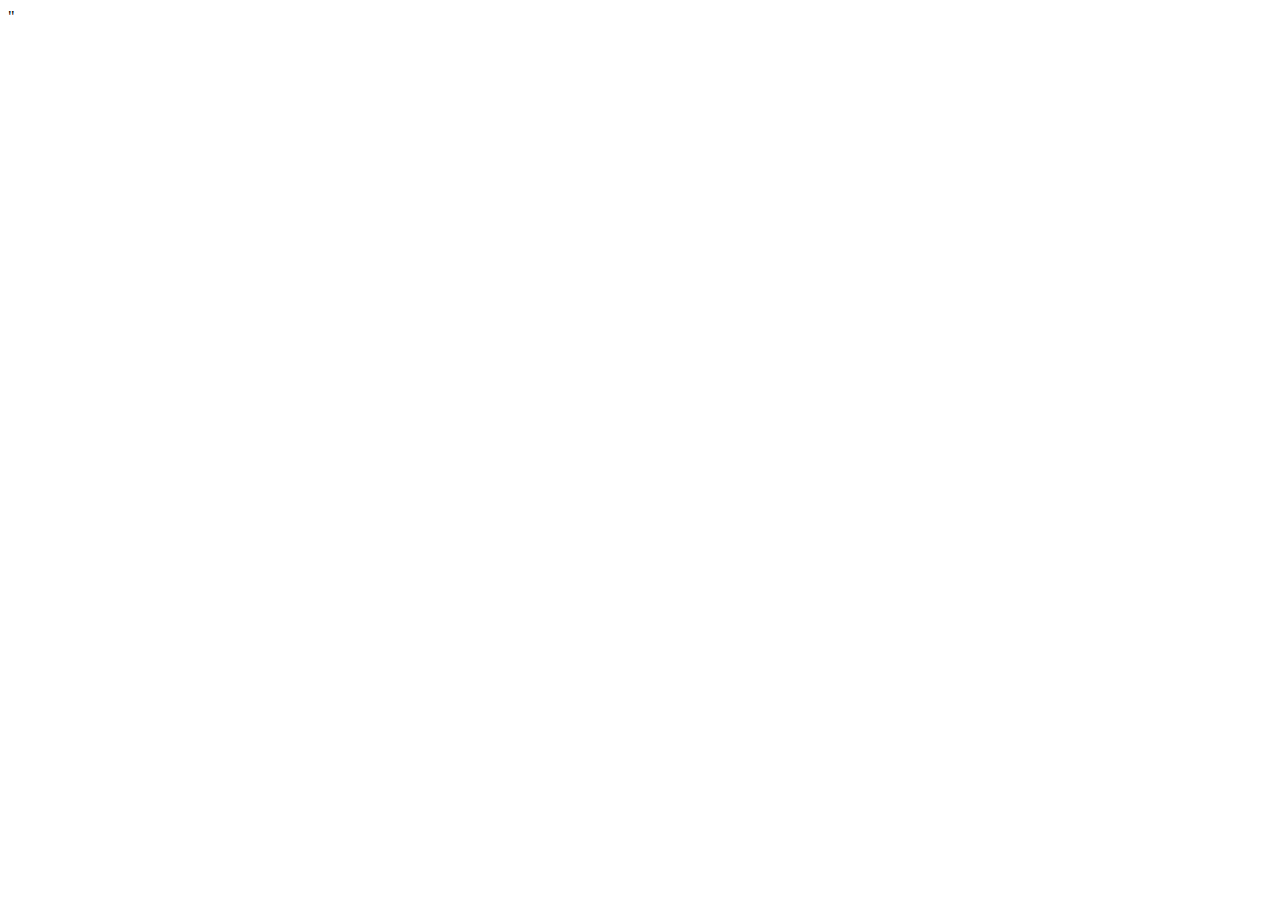
==== background_animation/index.html @ f64ed403 "first commit" ====
<!DOCTYPE html>
<html lang="en">
  <head>
    <meta charset="UTF-8" />
    <meta name="viewport" content="width=device-width, initial-scale=1.0" />
    <title>Background Animation</title>
    <link rel="stylesheet" href="style.css" />
    <script src="script.js"></script>
    "
  </head>
  <body>
    <div class="container">
      <div class="circle"></div>
      <div class="circle"></div>
      <div class="circle"></
  </body>
</html>
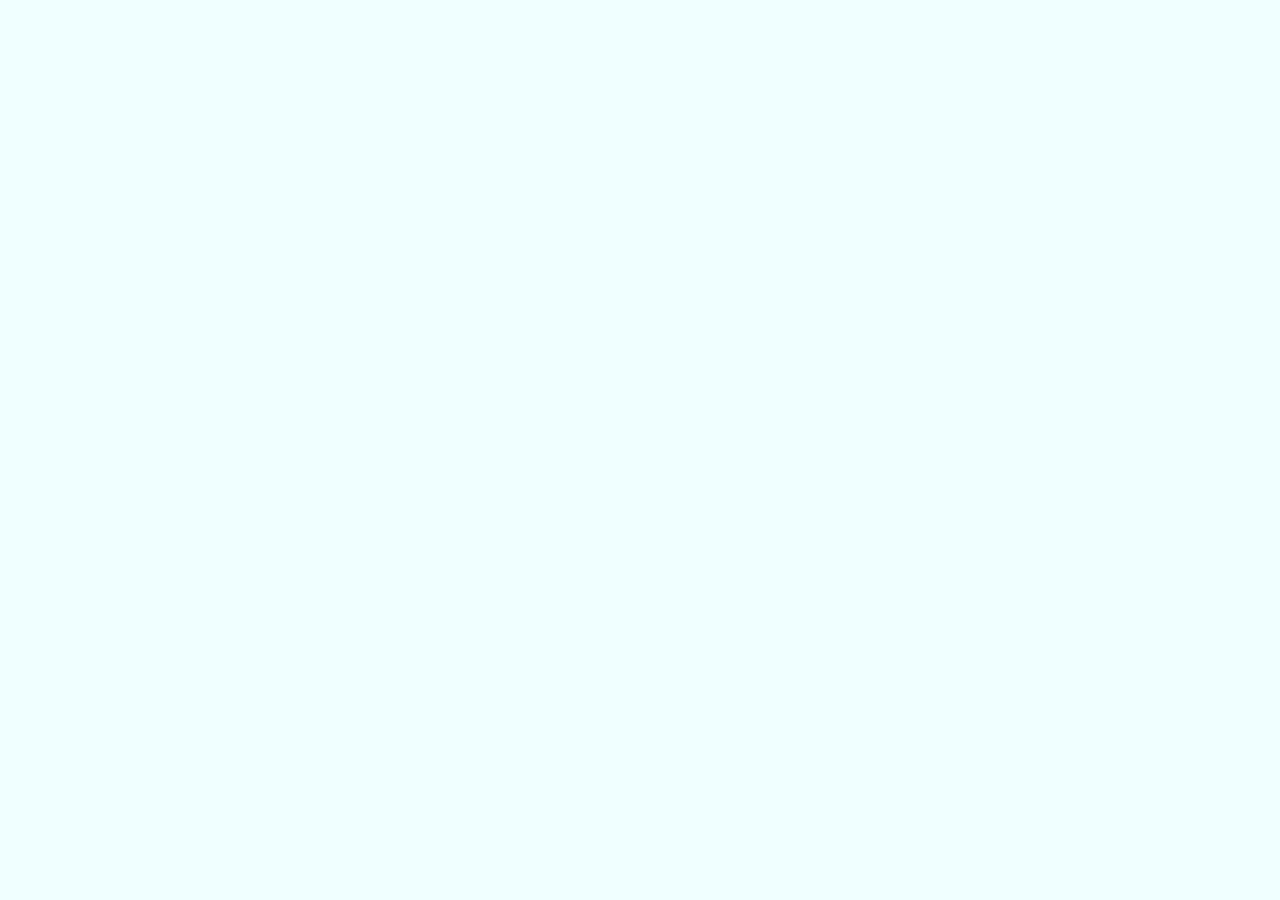
==== commit 806a17df: "Implement background animation with dynamic shapes and styling" ====
--- a/background_animation/index.html
+++ b/background_animation/index.html
@@ -5,13 +5,9 @@
     <meta name="viewport" content="width=device-width, initial-scale=1.0" />
     <title>Background Animation</title>
     <link rel="stylesheet" href="style.css" />
-    <script src="script.js"></script>
-    "
   </head>
   <body>
-    <div class="container">
-      <div class="circle"></div>
-      <div class="circle"></div>
-      <div class="circle"></
+    <div class="container"></div>
+    <script src="script.js"></script>
   </body>
 </html>
--- a/background_animation/style.css
+++ b/background_animation/style.css
@@ -0,0 +1,48 @@
+*{
+    box-sizing: border-box;
+    margin: 0;
+    padding: 0;
+    background-color: azure;
+    cursor: grabbing;
+}
+
+.container{
+    display: flex;
+    justify-content: center;
+    align-items: center;
+    height: 100vh;
+    width: 100%;
+    flex-wrap: wrap;
+    overflow: hidden;
+}
+
+.container span{
+    position: relative;
+    display: flex;
+    justify-content: center;
+    align-items: center;
+    min-height: 20px;
+    min-width: 20px;
+}
+
+
+.container span::before{
+    content: '';
+    position: absolute;
+    background: url('https://cdn.pixabay.com/photo/2023/11/07/06/52/forest-8371211_1280.jpg');
+    background-position: center;
+    background-attachment: fixed;
+    background-size: cover;
+    transition: 20s;
+    opacity: 0;
+    pointer-events: none;
+    width: 100%;
+    height: 100%;
+}
+
+.container span:hover::before{
+    transition: 0s;
+    opacity: 1;
+    width: 1000%;
+    height: 1000%;
+}